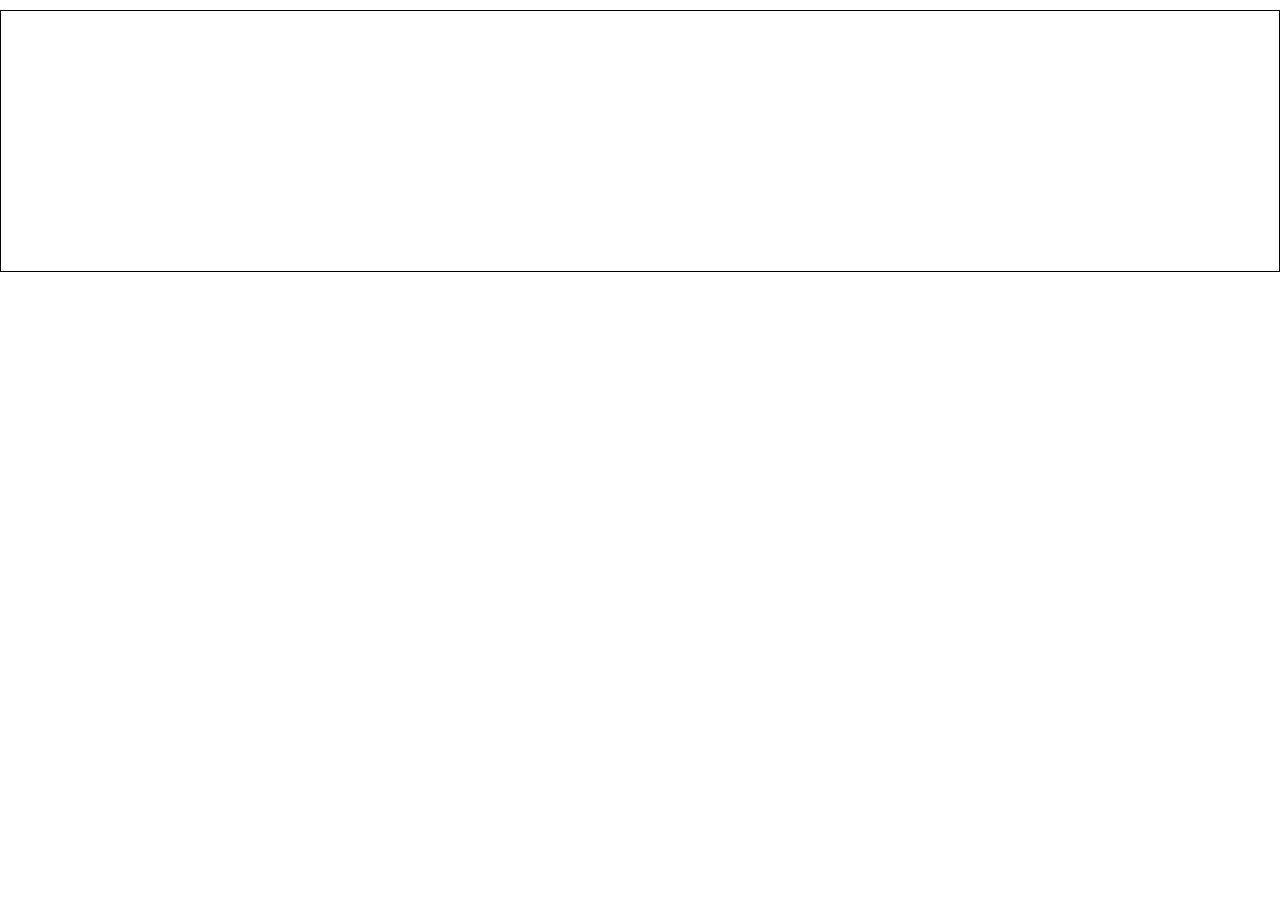
==== grid2/indexxx.html @ 36dc71c9 "." ====
<!DOCTYPE html>
<html lang="en">
  <head>
    <meta charset="UTF-8" />
    <meta name="viewport" content="width=device-width, initial-scale=1.0" />
    <title>Document</title>
    <link rel="stylesheet" href="styleee.css" />
  </head>
  <body>
    <div class="container">
      <div class="box box1"></div>
      <div class="box box2"></div>
      <div class="box box3"></div>
      <div class="box box4"></div>
      <div class="box box5"></div>
      <div class="box box6"></div>
      <div class="box box7"></div>
      <div class="box box8"></div>
      <div class="box box9"></div>
      <div class="box box10"></div>
      <div class="box box11"></div>
      <div class="box box12"></div>
      <div class="box box13"></div>
      <div class="box box14"></div>
      <div class="box box15"></div>
    </div>
  </body>
</html>
---- grid2/styleee.css ----
* {
  margin: 0;
  padding: 0;
  box-sizing: border-box;
}

.container {
  /* min-height: 70vh; */
  border: 1px solid black;
  margin-top: 10px;
  display: grid;
  grid-template-columns: repeat(5, 1fr);
  grid-template-rows: repeat(5, 40px);
  grid-template-areas:
    "box1 box2 box3 box4 box5"
    "box6 box6 box3 box7 box7"
    "box6 box15 box14 box8 box8"
    "box6 box15 box14 box11 box9"
    "box6 box6 box13 box12 box10";
  gap: 10px;
}

/* .box {
  height: 30px;
} */

.box1 {
  background-color: yellow;
  grid-area: box1;
}

.box2 {
  background-color: rgb(96, 128, 0);
  grid-area: box2;
}

.box3 {
  background-color: green;
  grid-area: box3;
}

.box4 {
  background-color: lightblue;
  grid-area: box4;
}

.box5 {
  background-color: teal;
  grid-area: box5;
}

.box6 {
  background-color: purple;
  grid-area: box6;
}

.box7 {
  background-color: brown;
  grid-area: box7;
}

.box8 {
  background-color: red;
  grid-area: box8;
}
.box9 {
  background-color: goldenrod;
  grid-area: box9;
}
.box10 {
  background-color: burlywood;
  grid-area: box10;
}
.box11 {
  background-color: blue;
  grid-area: box11;
}
.box12 {
  background-color: rgb(59, 59, 141);
  grid-area: box12;
}
.box13 {
  background-color: pink;
  grid-area: box13;
}
.box14 {
  background-color: plum;
  grid-area: box14;
}
.box15 {
  background-color: darkslateblue;
  grid-area: box15;
}
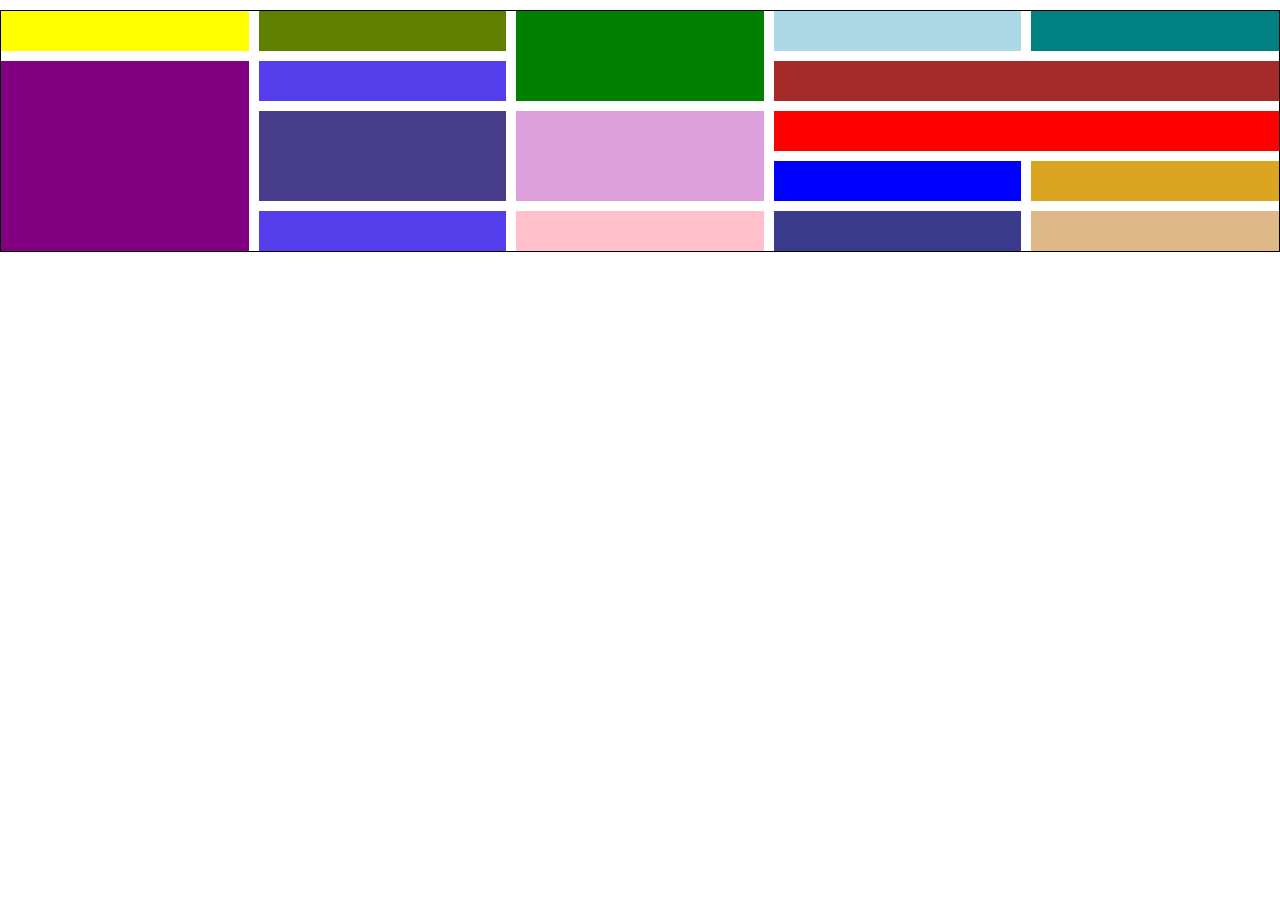
==== commit cd134d2a: "," ====
--- a/grid2/indexxx.html
+++ b/grid2/indexxx.html
@@ -4,7 +4,7 @@
     <meta charset="UTF-8" />
     <meta name="viewport" content="width=device-width, initial-scale=1.0" />
     <title>Document</title>
-    <link rel="stylesheet" href="styleee.css" />
+    <link rel="stylesheet" href="styles.css" />
   </head>
   <body>
     <div class="container">
@@ -23,6 +23,8 @@
       <div class="box box13"></div>
       <div class="box box14"></div>
       <div class="box box15"></div>
+      <div class="box box16"></div>
+      <div class="box box17"></div>
     </div>
   </body>
 </html>
--- a/grid2/styles.css
+++ b/grid2/styles.css
@@ -0,0 +1,101 @@
+* {
+  margin: 0;
+  padding: 0;
+  box-sizing: border-box;
+}
+
+.container {
+  /* min-height: 70vh; */
+  border: 1px solid black;
+  margin-top: 10px;
+  display: grid;
+  grid-template-columns: repeat(5, 1fr);
+  grid-template-rows: repeat(5, 40px);
+  grid-template-areas:
+    "box1 box2 box3 box4 box5"
+    "box6 box17 box3 box7 box7"
+    "box6 box15 box14 box8 box8"
+    "box6 box15 box14 box11 box9"
+    "box6 box16 box13 box12 box10";
+  gap: 10px;
+}
+
+/* .box {
+  height: 30px;
+} */
+
+.box1 {
+  background-color: yellow;
+  grid-area: box1;
+}
+
+.box2 {
+  background-color: rgb(96, 128, 0);
+  grid-area: box2;
+}
+
+.box3 {
+  background-color: green;
+  grid-area: box3;
+}
+
+.box4 {
+  background-color: lightblue;
+  grid-area: box4;
+}
+
+.box5 {
+  background-color: teal;
+  grid-area: box5;
+}
+
+.box6 {
+  background-color: purple;
+  grid-area: box6;
+}
+
+.box7 {
+  background-color: brown;
+  grid-area: box7;
+}
+
+.box8 {
+  background-color: red;
+  grid-area: box8;
+}
+.box9 {
+  background-color: goldenrod;
+  grid-area: box9;
+}
+.box10 {
+  background-color: burlywood;
+  grid-area: box10;
+}
+.box11 {
+  background-color: blue;
+  grid-area: box11;
+}
+.box12 {
+  background-color: rgb(59, 59, 141);
+  grid-area: box12;
+}
+.box13 {
+  background-color: pink;
+  grid-area: box13;
+}
+.box14 {
+  background-color: plum;
+  grid-area: box14;
+}
+.box15 {
+  background-color: darkslateblue;
+  grid-area: box15;
+}
+.box16 {
+  background-color: rgb(85, 62, 235);
+  grid-area: box16;
+}
+.box17 {
+  background-color: rgb(85, 62, 235);
+  grid-area: box17;
+}
